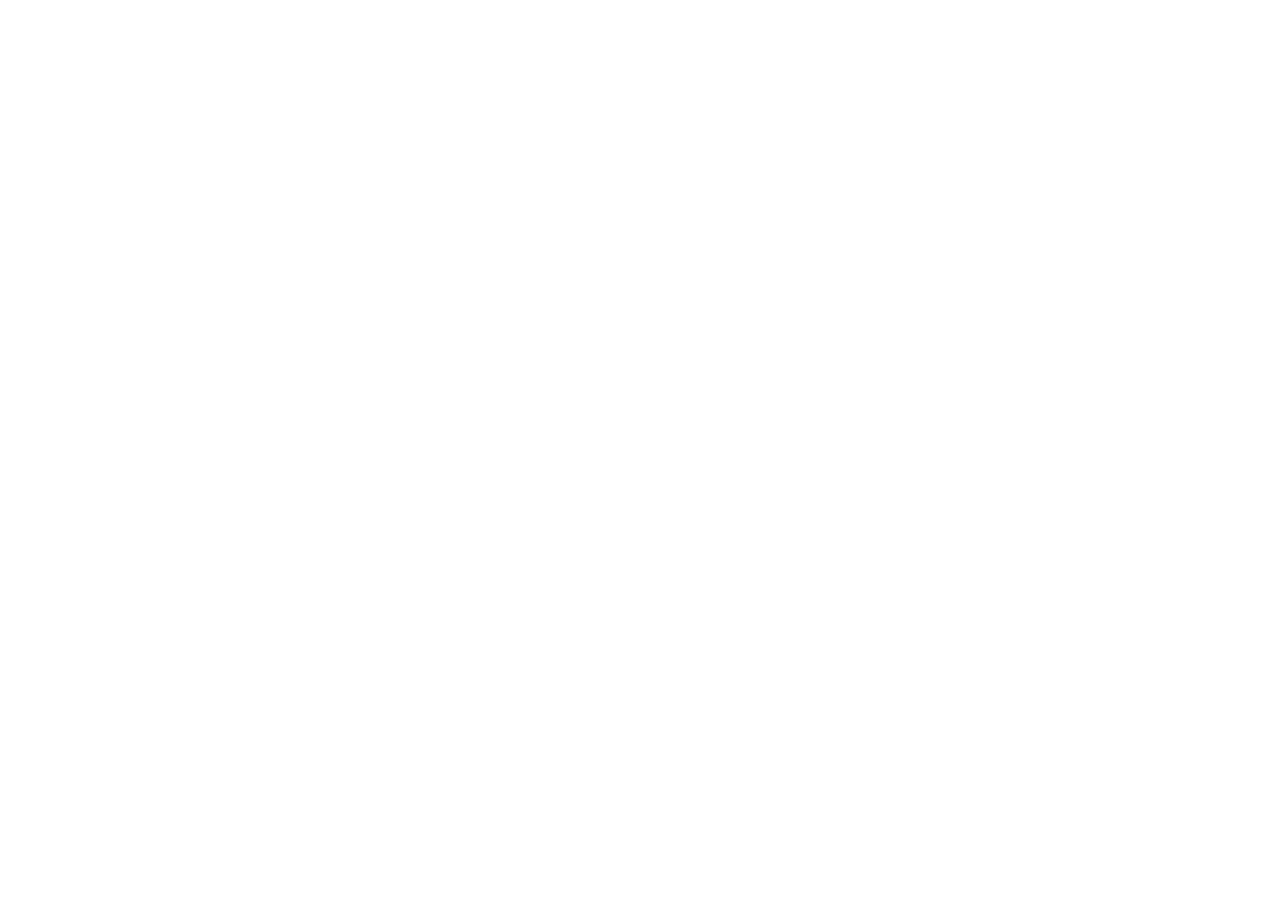
==== chinastudy/chparallel.html @ ab032c4b "First check in of D3 China Study vis" ====
<!DOCTYPE html>
<html>
  <head>
    <meta http-equiv="Content-Type" content="text/html;charset=utf-8"/>
    <link type="text/css" rel="stylesheet" href="chparallel.css"/>
  </head>
  <body>
    <script type="text/javascript" src="../scripts/d3.js"></script>
	<script src='../scripts/mytooltip.js'></script>
    <script type="text/javascript">

var colors = {'1983': '#66C2A5', '1989': '#8DA0CB' }
var axisCols = ['Year', 'KCAL', 'dBMI', 'TOTCHOL', 'NONHDL', 'MEAT', 'EGGS', 'FISH', 'WHTFLOUR', 
                'FRUIT', 'GREENVEG', 'LEGUME', 'LIGHTVEG', 'OTHCEREAL', 'RICE', 'SALTVEG', 
                'STCHSUGAR', 'STCHTUBER', 
                'COLRECCAc', 
                'BREASTCAc', 'LEUKEMIAb', 'IHDc','DIABETESc'];
var tooltip = null;
    
var margin = 60,
	width = window.innerWidth - margin,
	height = window.innerHeight - (margin * 2);

var xScale = d3.scale.ordinal().domain(axisCols).rangePoints([margin, width - (margin * 2)]),
    yScales = {};

var dataLinesSelection;

var svg = 
	d3.select("body").append("svg:svg")
      .attr("width", 	width + margin + margin)
      .attr("height", height + margin + margin) 
      .on("mousemove", mousemove())
  	.append("svg:g")
      .attr("transform", "translate(" + margin + ',' + margin + ')'); 
    
var countyData = [];   //the data we'll use in our visualization

d3.csv("../data/chFoodWeightMort.csv", function(dataIn) {   
	//creating the data structure that we'll use
	// todo - get rid of dataIn when we're done with it
	dataIn.forEach(function(d, i) {
		countyData[i] = {CountyName: d['CountyName'], Year:d['Year']};
	});
  	// Create a scale and brush for each measure.
 	axisCols.forEach(function(d) {
    	// Coerce values to numbers.
    	dataIn.forEach(function(p, i) { 
   			countyData[i][d] = +p[d]; 
    	});

    	yScales[d] = d3.scale.linear()
        	.domain(d3.extent(countyData, function(p) { 
        		return p[d]; 
        		}))
        	.range([height, 0]);

    	yScales[d].brush = d3.svg.brush()
        	.y(yScales[d])
        	.on("brush", brush);
 	});

  // Add data lines.
  dataLinesSelection = svg.append("svg:g")
      .attr("class", "dataLines")
    .selectAll("path")
      .data(countyData)
    .enter().append("svg:path")
      .attr("d", path)
      .style('stroke', 
    	function(d) { return colors[d.Year]; })  //we're currently coloring by year
	  .on('mouseover', mouseover())
	  .on('mouseout', mouseout())
	  ;

  // Add a group element for each measure.
  var g = svg.selectAll(".measure")
      .data(axisCols)
    .enter().append("svg:g")
      .attr("class", "measure")
      .attr("transform", function(d) { return "translate(" + xScale(d) + ")"; })
      .call(d3.behavior.drag()
      	.origin(function(d) { return {x: xScale(d)}; })
		);
  // draw the axes
  g.append("svg:g")
      .attr("class", "axis")
      .each(function(d) { 
    	  d3.select(this).call(
    			  d3.svg.axis().orient("left")
    			  	.scale(
    				  yScales[d]
    				  )); })
    //draw the axis titles
     .append("svg:text")
      	.attr("text-anchor", "left")
      	.attr('transform', 'rotate(-45)')
      	.attr("y", -15)
      	.text(String);

  // Add a brush for each axis.
  g.append("svg:g")
      .attr("class", "brush")
      .each(function(d) { d3.select(this).call(
    		  yScales[d].brush); 
      })
      .selectAll("rect")
      	.attr("x", -8)
      	.attr("width", 16);
});   //end of d3.csv handler


// Returns the path for a given data point.
function path(d) {
	fn = function(measure) {
		var xPos = xScale(measure);
		var yScale = yScales[measure];
		var yValue = d[measure];
		var yPos = yScale(yValue);
		var retValue = [xPos, yPos];
		return retValue;
	}
	var datapts = axisCols.map(fn);
	var line = d3.svg.line().interpolate('monotone');
	var retPath = line(datapts);//.interpolate('cardinal');
	return retPath;
}

// Handles a brush event, toggling the display of data lines.
function brush() {
  var actives = axisCols.filter(function(p) { return !yScales[p].brush.empty(); }),
      extents = actives.map(function(p) { return yScales[p].brush.extent(); });
  dataLinesSelection.classed("fade", function(d) {
    return !actives.every(function(p, i) {
      return extents[i][0] <= d[p] && d[p] <= extents[i][1];
    });
  });
}

if (! tooltip) {
	tooltip = new MyToolTip('tooltip');
}
var tooltiptext = '';

function mousemove() {
	return function(d, i) {
		if ((tooltiptext.length > 0) && (tooltip)) {
			tooltip.Show(d3.event, tooltiptext, 160,100);//d.CountyName);
		}		
	}	
}
var saveColor = null;
var faded = false;
function mouseover() {
	return function(d, i) {
		tooltiptext = d.CountyName + '<br>'+ d.Year;
		//make it black and not faded, saving color and fade status
		saveColor = this.style.stroke;
		this.style.stroke = 'black';
		this.style.strokeWidth = 5;
		faded = this.classList.contains('fade');
		this.classList.remove('fade');
		//move it to the front
		this.parentNode.appendChild(this);
	}
}

function mouseout() {
	return function(d, i) {
		//restore strokewidth, color and fade status
		if (faded) this.classList.add('fade');
		this.style.stroke = saveColor;
		this.style.strokeWidth = '';
		//remove tooltip
		tooltiptext = '';
		if (tooltip)
			tooltip.Hide(d3.event);
	}
}

    </script>
  </body>
</html>
---- chinastudy/chparallel.css ----
body {
  font: 300 10px "sans-serif";
  height: 640px;
  margin: 80px 160px 80px 160px;
  overflow: hidden;
  position: relative;
  width: 960px;
}

a:link, a:visited {
  color: #777;
  text-decoration: none;
}

a:hover {
  color: #666;
}

blockquote {
  margin: 0;
}

blockquote:before {
  content: "Ã¢â‚¬Å“";
  position: absolute;
  left: -.4em;
}

blockquote:after {
  content: "Ã¢â‚¬Â�";
  position: absolute;
}

body > ul {
  margin: 0;
  padding: 0;
}

h1 {
  font-size: 64px;
}

h1, h2, h3 {
  font-weight: inherit;
  margin: 0;
}

h2, h3 {
  text-align: right;
  font-size: inherit;
  position: absolute;
  bottom: 0;
  right: 0;
}

h2 {
  font-size: 24px;
  position: absolute;
}

h3 {
  bottom: -20px;
  font-size:18px;
}

.invert {
  background: #1f1f1f;
  color: #dcdccc;
}

.invert h2, .invert h3 {
  color: #7f9f7f;
}

.string, .regexp {
  color: #f39;
}

.keyword {
  color: #00c;
}

.comment {
  color: #777;
  font-style: oblique;
}

.number {
  color: #369;
}

.class, .special {
  color: #1181B8;
}

body > svg {
  position: absolute;
  top: -80px;
  left: -160px;
}

svg {
	font: 10px sans-serif;
}

.dataLines path {
  fill: none;
  stroke-opacity: 1;
  stroke-width: 1.5px;
}

.dataLines path.fade {
  stroke: #000;
  stroke-opacity: .1;
}

.legend {
  font-size: 18px;
  font-style: oblique;
}

.legend line {
  stroke-width: 2px;
}

.first {
	stroke: #008;
}

.second {
	stroke: #080;
}

.c1983 {
	stroke: #008;
}
.c1989 {
	stroke: #080;
}

.brush .extent {
  fill-opacity: .3;
  stroke: #fff;
  shape-rendering: crispEdges;
}

.axis line, .axis path {
  fill: none;
  stroke: #000;
  shape-rendering: crispEdges;
}

.axis text {
  text-shadow: 0 1px 0 #fff;
  cursor: move;
}
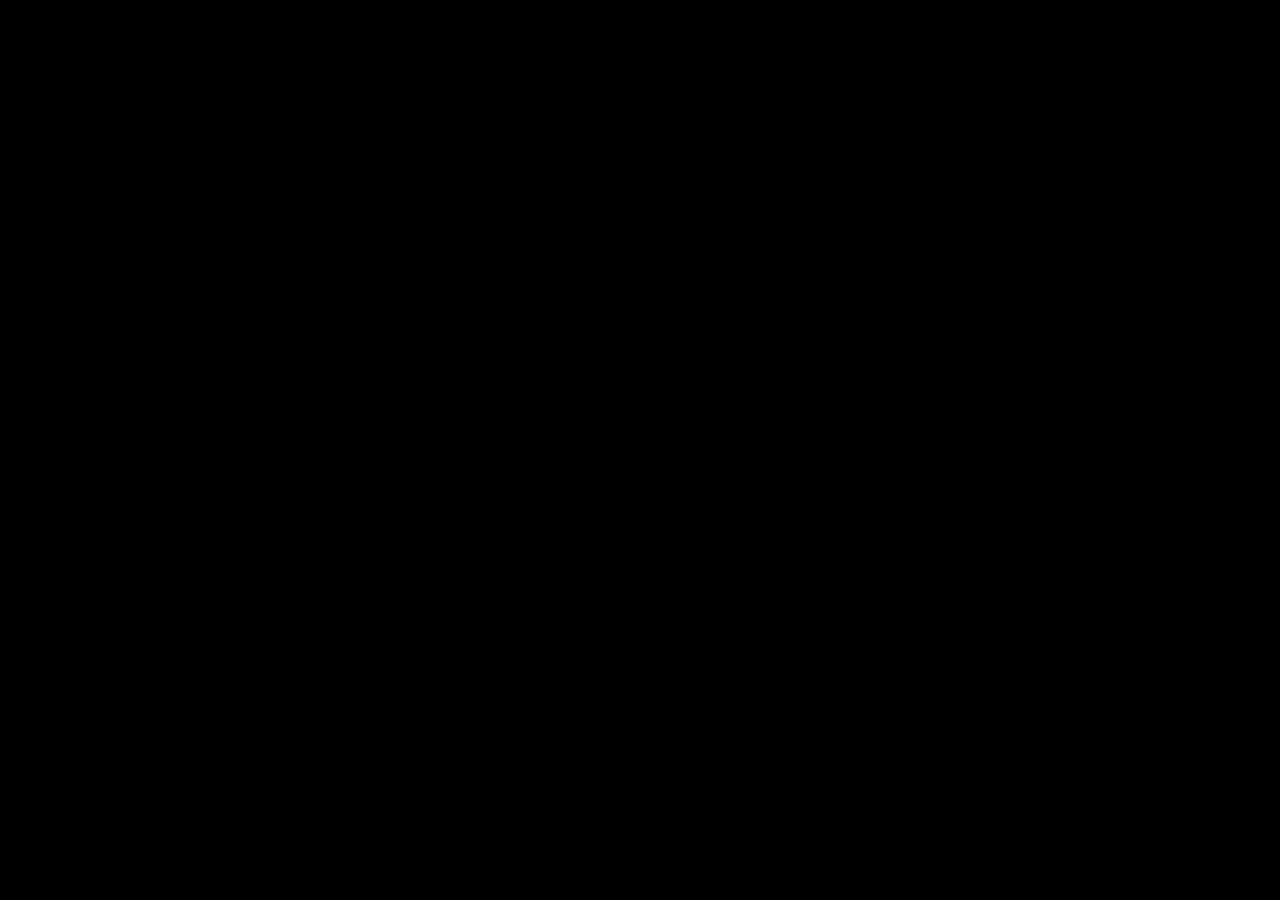
==== commit 21778a25: "Updates to china parallel coords" ====
--- a/chinastudy/chparallel.html
+++ b/chinastudy/chparallel.html
@@ -1,9 +1,19 @@
-
 <!DOCTYPE html>
 <html>
+	<meta charset="utf-8">
+	<title>China Study Parallel Coordinates</title>
   <head>
-    <meta http-equiv="Content-Type" content="text/html;charset=utf-8"/>
     <link type="text/css" rel="stylesheet" href="chparallel.css"/>
+	<style>
+	
+	body {
+	  font: 10px sans-serif;
+	  position: relative;
+	  width: 960px;
+	  background-color: black;	
+	}
+	
+	</style>
   </head>
   <body>
     <script type="text/javascript" src="../scripts/d3.js"></script>
@@ -81,8 +91,39 @@
       .attr("class", "measure")
       .attr("transform", function(d) { return "translate(" + xScale(d) + ")"; })
       .call(d3.behavior.drag()
-      	.origin(function(d) { return {x: xScale(d)}; })
+		.origin(function(d) { 
+			return {
+	      		x: xScale(d)
+	    	}; 
+	    })
+		.on('dragstart', dragstart)
+		.on('drag', drag)
+		.on('dragend', dragend)
 		);
+  
+  function dragstart(d) {
+	  iDragCol = axisCols.indexOf(d);
+  }
+  
+  function drag(d) {
+	  xScale.range()[iDragCol] = d3.event.x;
+	  axisCols.sort(function(a,b) { 
+		  return xScale(a) - xScale(b);
+		  })
+	    g.attr("transform", function(d) { 
+	    	return "translate(" + xScale(d) + ")"; });
+	    dataLinesSelection.attr("d", path);	  
+  }
+  
+  function dragend(d){
+	  xScale.domain(axisCols).rangePoints([margin, width - (margin * 2)]);
+	  var t = d3.transition().duration(500);
+	  t.selectAll(".measure").attr("transform", function(d) {
+		  return 'translate(' + xScale(d) + ')';
+	  })
+	  t.selectAll('.dataLines path').attr('d', path);
+  }
+  
   // draw the axes
   g.append("svg:g")
       .attr("class", "axis")
@@ -157,7 +198,7 @@
 		tooltiptext = d.CountyName + '<br>'+ d.Year;
 		//make it black and not faded, saving color and fade status
 		saveColor = this.style.stroke;
-		this.style.stroke = 'black';
+		this.style.stroke = 'white';
 		this.style.strokeWidth = 5;
 		faded = this.classList.contains('fade');
 		this.classList.remove('fade');
--- a/chinastudy/chparallel.css
+++ b/chinastudy/chparallel.css
@@ -146,12 +146,13 @@
 
 .axis line, .axis path {
   fill: none;
-  stroke: #000;
+  stroke: white;
   shape-rendering: crispEdges;
 }
 
 .axis text {
   text-shadow: 0 1px 0 #fff;
   cursor: move;
+  stroke: white;
 }
 
